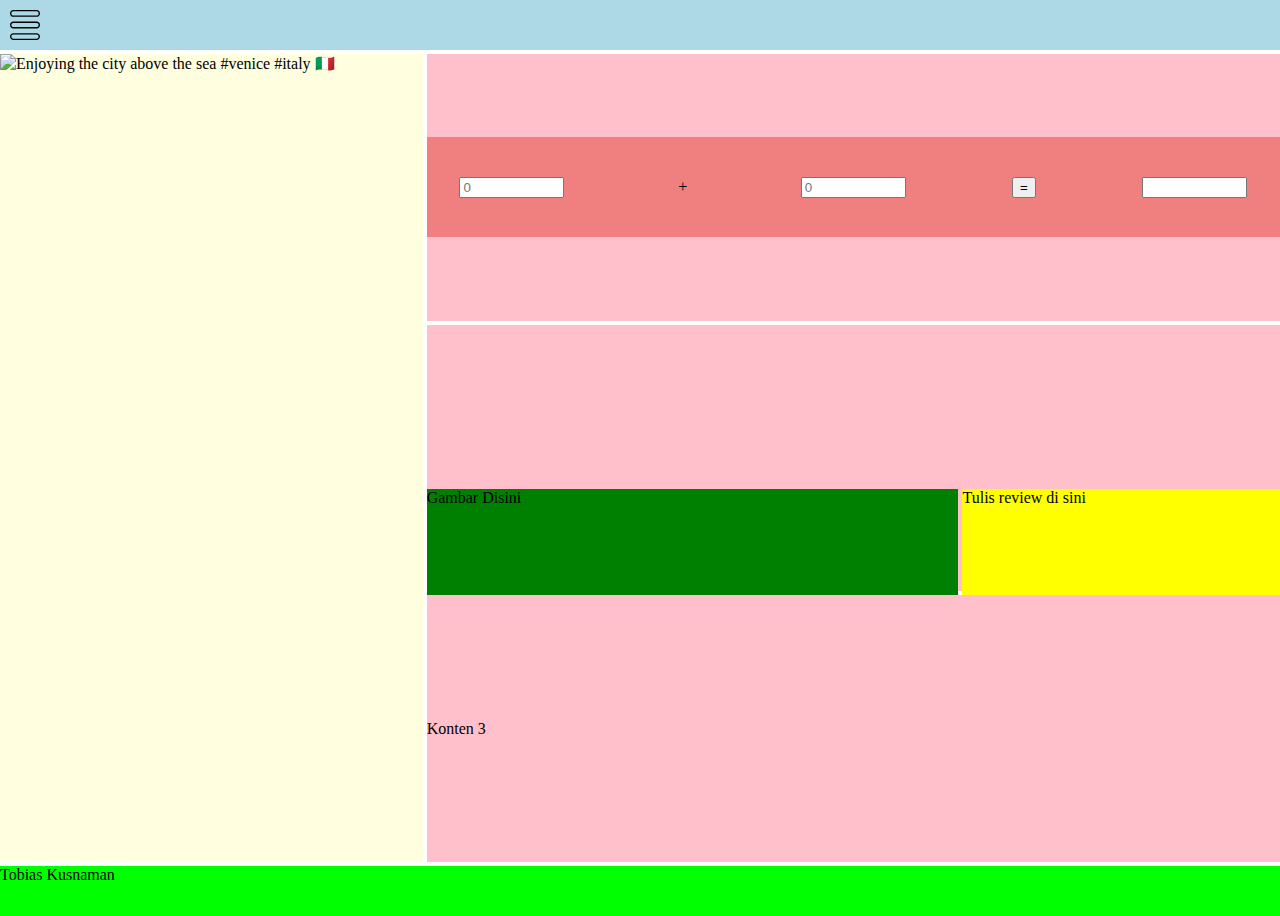
==== public/index.html @ 3c34452c "add firebase" ====
<!DOCTYPE html>
<html>
<head>
  <meta charset="utf-8" />
  <meta http-equiv="X-UA-Compatible" content="IE=edge">
  <title>Page Title</title>
  <meta name="viewport" content="width=device-width, initial-scale=1">
  <link rel="stylesheet" type="text/css" media="screen" href="main.css" />
  <link rel="stylesheet" href="https://unpkg.com/leaflet@1.3.4/dist/leaflet.css"
  integrity="sha512-puBpdR0798OZvTTbP4A8Ix/l+A4dHDD0DGqYW6RQ+9jxkRFclaxxQb/SJAWZfWAkuyeQUytO7+7N4QKrDh+drA=="
  crossorigin=""/>
  <script src="https://unpkg.com/leaflet@1.3.4/dist/leaflet.js"
   integrity="sha512-nMMmRyTVoLYqjP9hrbed9S+FzjZHW5gY1TWCHA5ckwXZBadntCNs8kEqAWdrb9O7rxbCaA4lKTIWjDXZxflOcA=="
   crossorigin=""></script>
  <script src="main.js"></script>
</head>
<body>
  <div class='container'>
    <div class="menu">
      <div style="margin: 10px;">
        <img src="./images/menu.svg" alt="menu bar" width="30px">
      </div>
    </div>
    <div class='sidebar'>
      <img alt="Enjoying the city above the sea #venice #italy 🇮🇹" 
      sizes="600px" 
      srcset="https://instagram.fcgk12-1.fna.fbcdn.net/vp/59e504d63acd73c63167eb8c9a6fce9a/5C5DA253/t51.2885-15/sh0.08/e35/s640x640/15876495_1215542665196570_2164662804219428864_n.jpg 640w,
      https://instagram.fcgk12-1.fna.fbcdn.net/vp/6b8c5657578bdeba2c7e2770ed2c0c31/5C632597/t51.2885-15/sh0.08/e35/s750x750/15876495_1215542665196570_2164662804219428864_n.jpg 750w,
      https://instagram.fcgk12-1.fna.fbcdn.net/vp/047f92c843833ab30319217650026613/5C490FE9/t51.2885-15/e35/15876495_1215542665196570_2164662804219428864_n.jpg 1080w" 
      src="https://instagram.fcgk12-1.fna.fbcdn.net/vp/047f92c843833ab30319217650026613/5C490FE9/t51.2885-15/e35/15876495_1215542665196570_2164662804219428864_n.jpg"
      >

    </div>
    <div class='konten'>
      <div class='calc'>
        <div class='calc-child'>
          <input type="text" size="10" placeholder="0" />
        </div>
        <div class='calc-child'>
          +
        </div>
        <div class='calc-child'>
          <input type="text" size="10" placeholder="0" />
        </div>
        <div class='calc-child'>
          <button> = </button>
        </div>
        <div class='calc-child'>
          <input type="text" size="10" readonly />
        </div>
      </div>
    </div>
    <div class='konten'>
      <div class="map">
        <div class="peta" id="mapid"></div>
        <div class="gambar">
          Gambar Disini
        </div>
        <div class="review">
          Tulis review di sini
        </div>
      </div>
    </div>
    <div class='konten'>Konten 3</div>
    <div class='footer'>Tobias Kusnaman</div>
  </div>
</body>
<script src="./project1/add2numbers.js"></script>
<script src="./project2/main.js"></script>
</html>
---- public/main.css ----
body {
  margin: 0;
}
.container {
  display: grid;
  grid-template-columns: repeat(3, 1fr);
  grid-template-rows: 50px repeat(3, calc(100vh/3 - calc(100px/3))) 50px;
  grid-gap: 4px;
  width: 100%;
}
.menu {
  background: lightblue;
  grid-column: 1/5;
}
.sidebar {
  background: lightyellow;
  grid-column: 1/2;
  grid-row: 2/5;
}
.konten {
  background: pink;
  grid-column: 2/5;
  display: flex;
  align-items: center;
}
.calc {
  background: lightcoral;
  display: grid;
  grid-template-columns: repeat(5, 1fr);
  align-items: center;
  height: 100px;
  width: 100%;
}
.calc .calc-child {
  display: flex;
  justify-content: center;
}
.footer {
  background: lime;
  grid-column: 1/5;
}
.map {
  display: grid;
  height: 100%;
  width: 100%;
  grid-gap: 4px;
  grid-template-columns: repeat(8, 1fr);
  grid-template-rows: 60% 40%;
}
.peta {
  grid-column: 1/-1
}
.gambar {
  background: green;
  grid-column: 1/6;
}
.review {
  background: yellow;
  grid-column: 6/-1
}
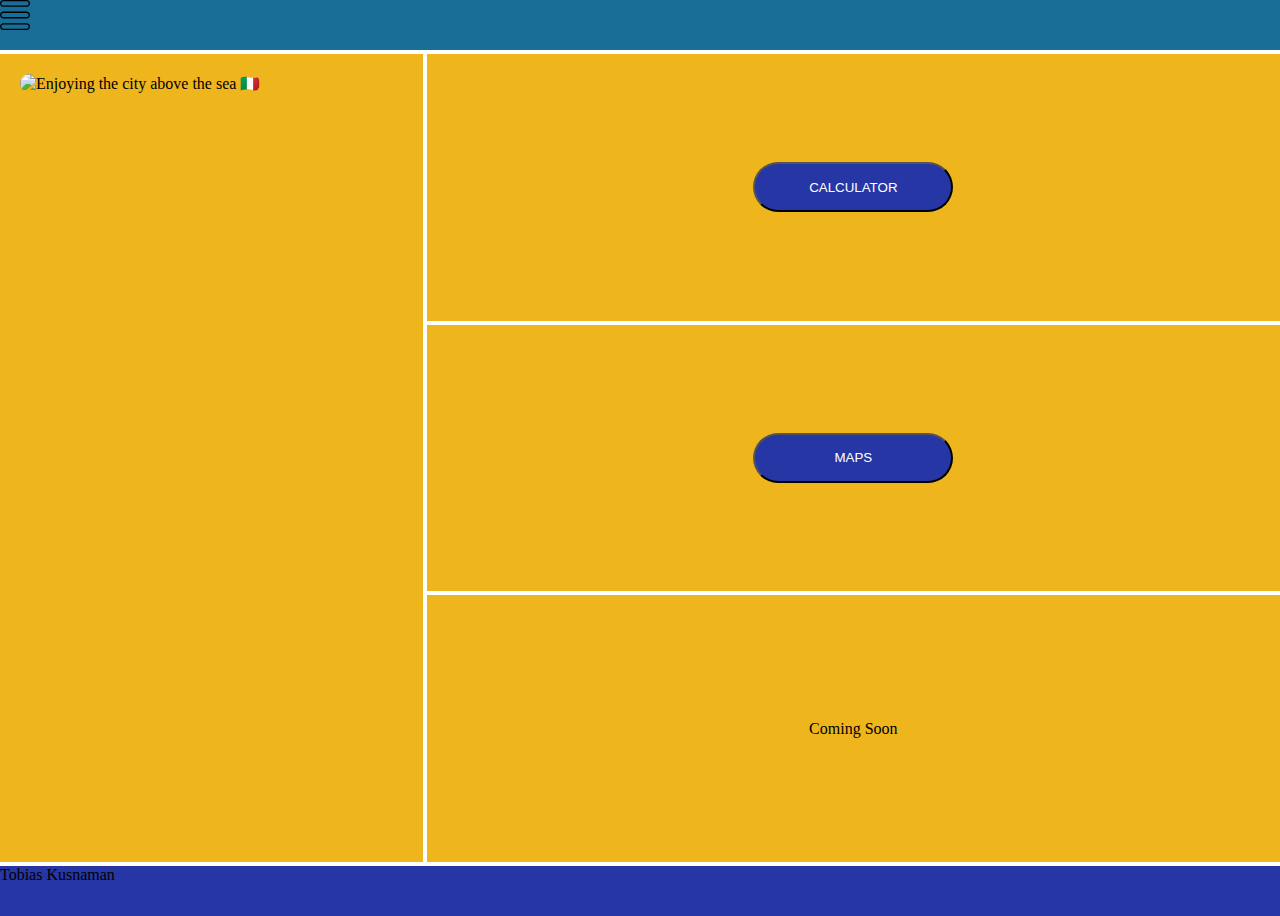
==== commit 837e5629: "add pwa, css masi error" ====
--- a/public/index.html
+++ b/public/index.html
@@ -2,69 +2,52 @@
 <html>
 <head>
   <meta charset="utf-8" />
+  <link rel="manifest" href="/manifest.json">
+  <meta name="mobile-web-app-capable" content="yes">
+  <meta name="apple-mobile-web-app-capable" content="yes">
+  <meta name="application-name" content="Jomato">
+  <meta name="apple-mobile-web-app-title" content="Jomato">
+  <meta name="theme-color" content="#ee6e73">
+  <meta name="msapplication-navbutton-color" content="#ee6e73">
+  <meta name="apple-mobile-web-app-status-bar-style" content="black-translucent">
+  <meta name="msapplication-starturl" content="/">
   <meta http-equiv="X-UA-Compatible" content="IE=edge">
-  <title>Page Title</title>
   <meta name="viewport" content="width=device-width, initial-scale=1">
   <link rel="stylesheet" type="text/css" media="screen" href="main.css" />
   <link rel="stylesheet" href="https://unpkg.com/leaflet@1.3.4/dist/leaflet.css"
   integrity="sha512-puBpdR0798OZvTTbP4A8Ix/l+A4dHDD0DGqYW6RQ+9jxkRFclaxxQb/SJAWZfWAkuyeQUytO7+7N4QKrDh+drA=="
   crossorigin=""/>
+  <title>Jomato</title>
   <script src="https://unpkg.com/leaflet@1.3.4/dist/leaflet.js"
    integrity="sha512-nMMmRyTVoLYqjP9hrbed9S+FzjZHW5gY1TWCHA5ckwXZBadntCNs8kEqAWdrb9O7rxbCaA4lKTIWjDXZxflOcA=="
    crossorigin=""></script>
-  <script src="main.js"></script>
+   <script src="main.js"></script>
 </head>
 <body>
   <div class='container'>
     <div class="menu">
-      <div style="margin: 10px;">
+      <div>
         <img src="./images/menu.svg" alt="menu bar" width="30px">
       </div>
     </div>
     <div class='sidebar'>
-      <img alt="Enjoying the city above the sea #venice #italy 🇮🇹" 
+      <img id='profile_picture' alt="Enjoying the city above the sea 🇮🇹" 
       sizes="600px" 
       srcset="https://instagram.fcgk12-1.fna.fbcdn.net/vp/59e504d63acd73c63167eb8c9a6fce9a/5C5DA253/t51.2885-15/sh0.08/e35/s640x640/15876495_1215542665196570_2164662804219428864_n.jpg 640w,
       https://instagram.fcgk12-1.fna.fbcdn.net/vp/6b8c5657578bdeba2c7e2770ed2c0c31/5C632597/t51.2885-15/sh0.08/e35/s750x750/15876495_1215542665196570_2164662804219428864_n.jpg 750w,
       https://instagram.fcgk12-1.fna.fbcdn.net/vp/047f92c843833ab30319217650026613/5C490FE9/t51.2885-15/e35/15876495_1215542665196570_2164662804219428864_n.jpg 1080w" 
       src="https://instagram.fcgk12-1.fna.fbcdn.net/vp/047f92c843833ab30319217650026613/5C490FE9/t51.2885-15/e35/15876495_1215542665196570_2164662804219428864_n.jpg"
       >
-
     </div>
     <div class='konten'>
-      <div class='calc'>
-        <div class='calc-child'>
-          <input type="text" size="10" placeholder="0" />
-        </div>
-        <div class='calc-child'>
-          +
-        </div>
-        <div class='calc-child'>
-          <input type="text" size="10" placeholder="0" />
-        </div>
-        <div class='calc-child'>
-          <button> = </button>
-        </div>
-        <div class='calc-child'>
-          <input type="text" size="10" readonly />
-        </div>
-      </div>
+      <button onclick="window.location.href='./project1/'">CALCULATOR</button>
     </div>
     <div class='konten'>
-      <div class="map">
-        <div class="peta" id="mapid"></div>
-        <div class="gambar">
-          Gambar Disini
-        </div>
-        <div class="review">
-          Tulis review di sini
-        </div>
-      </div>
+      <button onclick="window.location.href='./project2/'">MAPS</button>
     </div>
-    <div class='konten'>Konten 3</div>
+    <div class='konten'>Coming Soon</div>
     <div class='footer'>Tobias Kusnaman</div>
   </div>
 </body>
-<script src="./project1/add2numbers.js"></script>
-<script src="./project2/main.js"></script>
+<script src="sw.js"></script>
 </html>--- a/public/main.css
+++ b/public/main.css
@@ -9,19 +9,20 @@
   width: 100%;
 }
 .menu {
-  background: lightblue;
+  background: #196E97;
   grid-column: 1/5;
 }
 .sidebar {
-  background: lightyellow;
+  background: #EFB51D;
   grid-column: 1/2;
   grid-row: 2/5;
 }
 .konten {
-  background: pink;
+  background: #EFB51D;
   grid-column: 2/5;
   display: flex;
   align-items: center;
+  justify-content: center;
 }
 .calc {
   background: lightcoral;
@@ -36,7 +37,7 @@
   justify-content: center;
 }
 .footer {
-  background: lime;
+  background: #2736A5;
   grid-column: 1/5;
 }
 .map {
@@ -57,4 +58,17 @@
 .review {
   background: yellow;
   grid-column: 6/-1
+}
+#profile_picture {
+  width: 80%;
+  border-radius: 500px;
+  padding: 20px;
+  align-self: center;
+}
+button {
+  background-color: #2736A5;
+  color: white;
+  width: 200px;
+  height: 50px;
+  border-radius: 25px;
 }